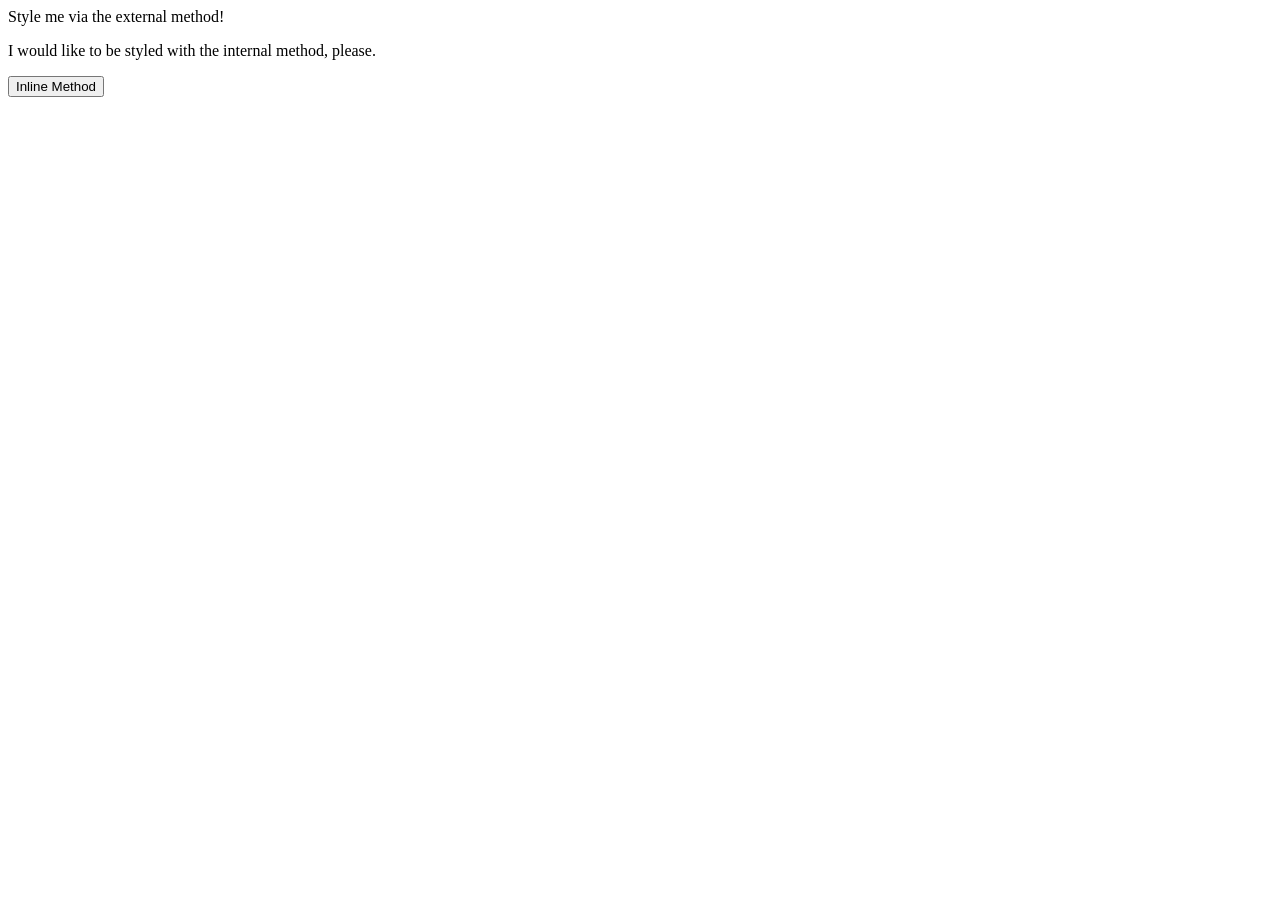
==== foundations/intro-to-css/01-css-methods/index.html @ 0e912ed5 "add style sheet link" ====
<!DOCTYPE html>
<html lang="en">
  <head>
    <meta charset="UTF-8">
    <link href="style.css" rel="stylesheet>"
    <meta http-equiv="X-UA-Compatible" content="IE=edge">
    <meta name="viewport" content="width=device-width, initial-scale=1.0">
    <title>Methods for Adding CSS</title>
  </head>
  <body>
    <div>Style me via the external method!</div>
    <p>I would like to be styled with the internal method, please.</p>
    <button>Inline Method</button>
  </body>
</html>
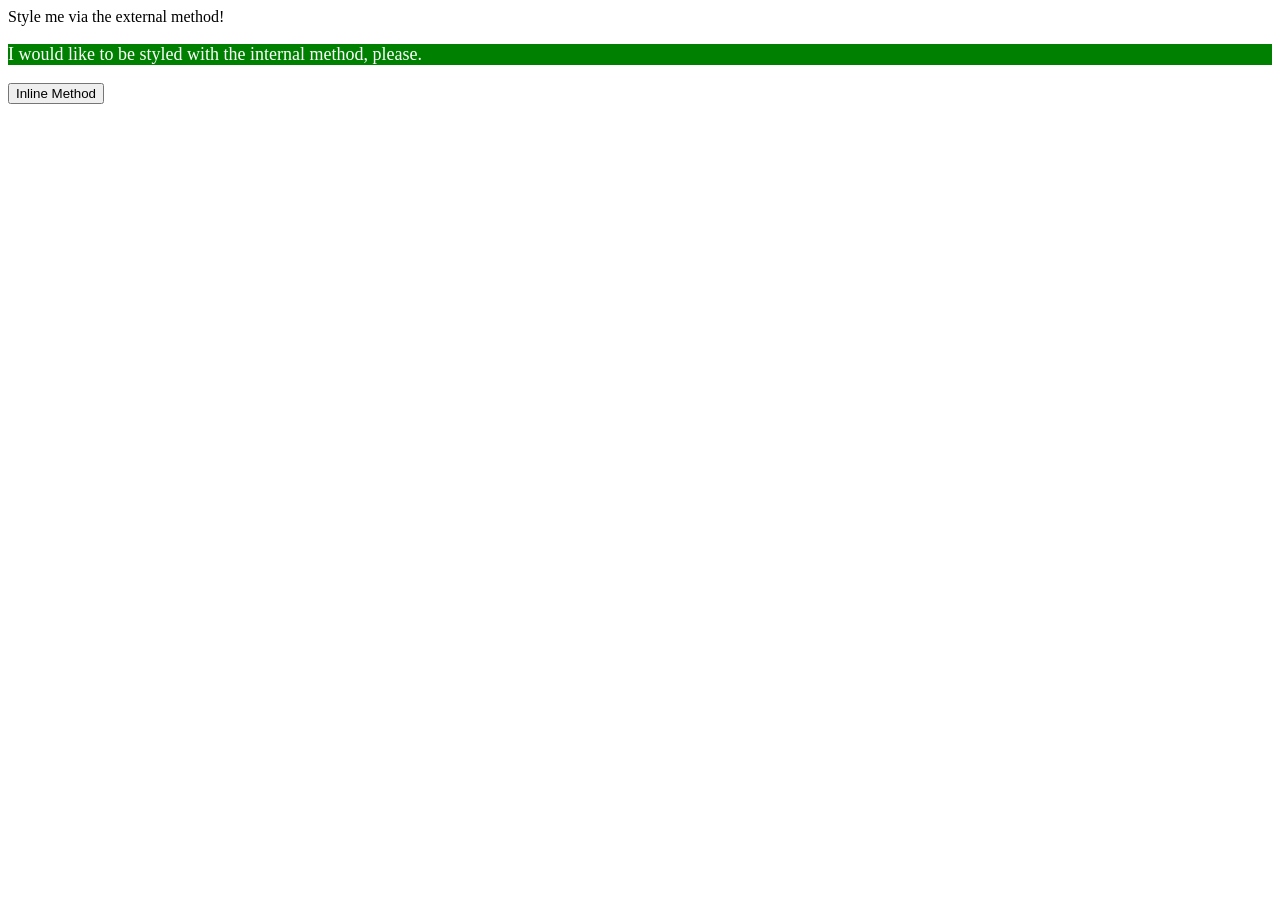
==== commit e4edbd40: "Styled paragraph internally" ====
--- a/foundations/intro-to-css/01-css-methods/index.html
+++ b/foundations/intro-to-css/01-css-methods/index.html
@@ -2,7 +2,14 @@
 <html lang="en">
   <head>
     <meta charset="UTF-8">
-    <link href="style.css" rel="stylesheet>"
+    <link href="style.css" rel="stylesheet">
+    <style>
+      p {
+        background-color: green;
+        color: white;
+        font-size: 18px;
+      }
+    </style>
     <meta http-equiv="X-UA-Compatible" content="IE=edge">
     <meta name="viewport" content="width=device-width, initial-scale=1.0">
     <title>Methods for Adding CSS</title>
